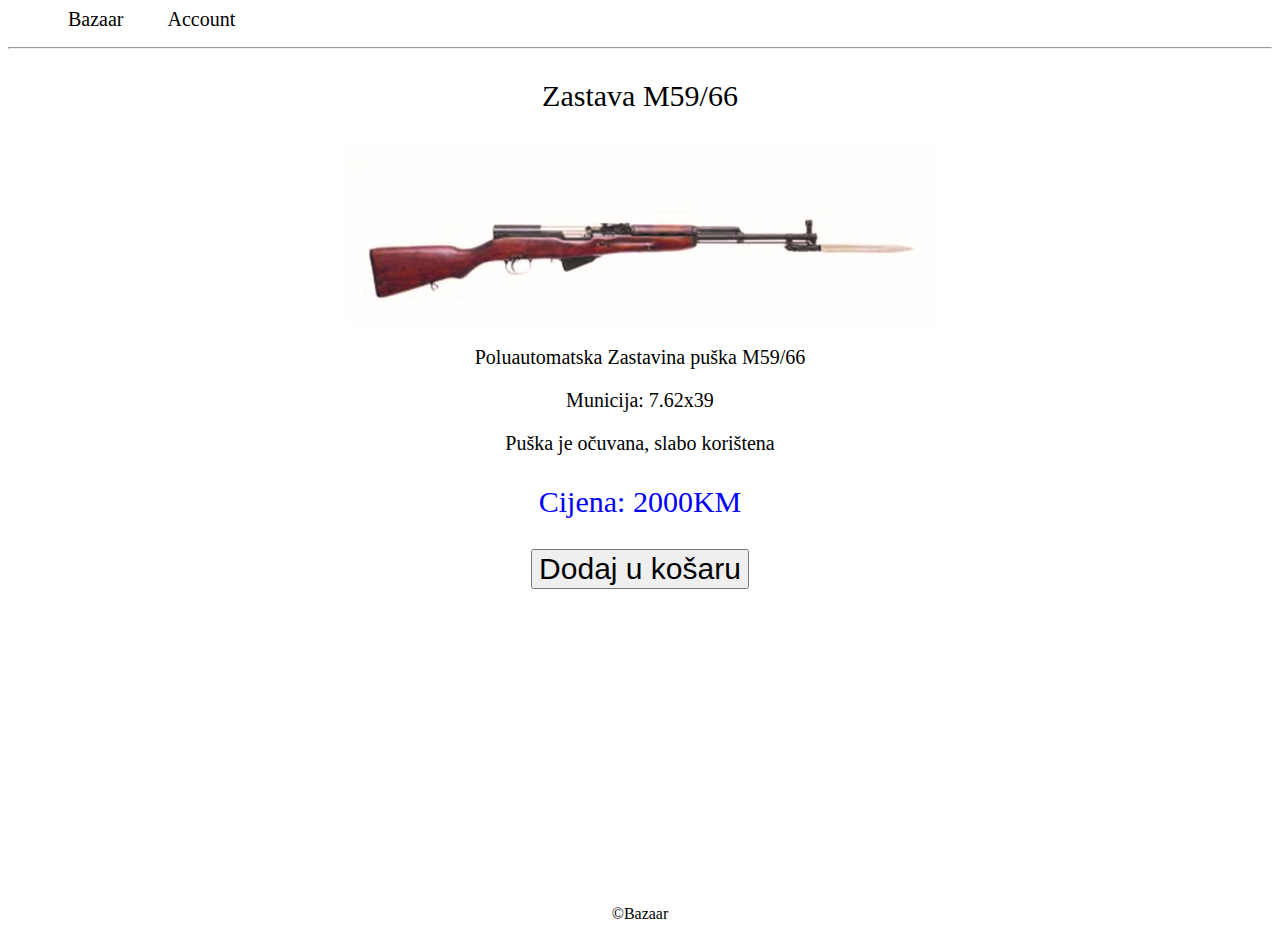
==== view.html @ 591f1a2b "Add files via upload" ====
<html>
    <head>
        <title>bazaar</title>
        <link rel="stylesheet" type="text/css" href="style.css">
    </head>
    <body>
        <div class="header">
         <ul>
             <li>
                 <a href="bazaar.com">Bazaar</a>
                 <a href="google.com">Account</a>
             </li>
         </ul>
        </div>
        <hr>
        <div class="artikal">
            <div class="naziv-artikla">
            <p>Zastava M59/66</p> 
            </div>
            <img src="papovka.jpg" alt="Papovka">
            <div class="opis-artikla">
                <p>Poluautomatska Zastavina puška M59/66</p>
                <p>Municija: 7.62x39</p>
                <p>Puška je očuvana, slabo korištena</p>
            </div>
            <div class="cijena">
                <p>Cijena: 2000KM</p>
            </div>
            <button class="dugme-kupi">Dodaj u košaru</button>
        </div>
        <div class="footer">
            <p>&copyBazaar</p>
        </div>

    </body>
</html>
---- style.css ----
ul {
    list-style-type: none;
}
ul li a {
    text-decoration: none;
    padding:5px 20px; 
    color: black;
    margin: 0;
    font-size: 20px;
}
.naziv-artikla {
    font-size:30px;
}
.opis-artikla {
    font-size: 20px;
}
.artikal {
    text-align: center;
}
.cijena {
    font-size: 30px;
    color: blue;
}
.footer {
    margin-top: 25%;
    text-align: center;
}
.dugme-kupi {
    font-size: 30px;
    text-align:center;
}
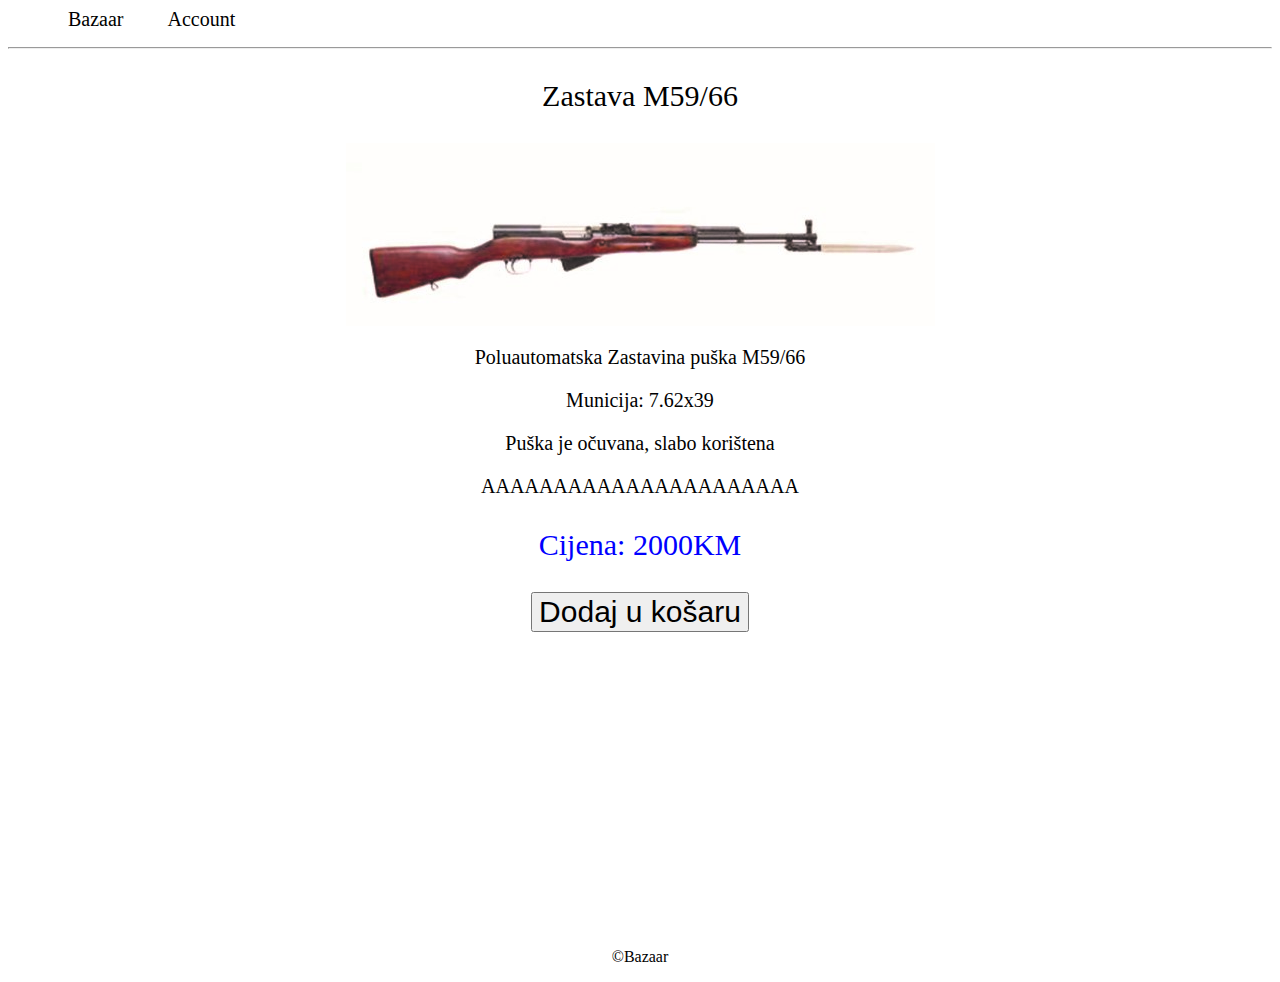
==== commit ff8fa7a3: "test2" ====
--- a/view.html
+++ b/view.html
@@ -22,6 +22,7 @@
                 <p>Poluautomatska Zastavina puška M59/66</p>
                 <p>Municija: 7.62x39</p>
                 <p>Puška je očuvana, slabo korištena</p>
+                <p>AAAAAAAAAAAAAAAAAAAAAA</p>
             </div>
             <div class="cijena">
                 <p>Cijena: 2000KM</p>
